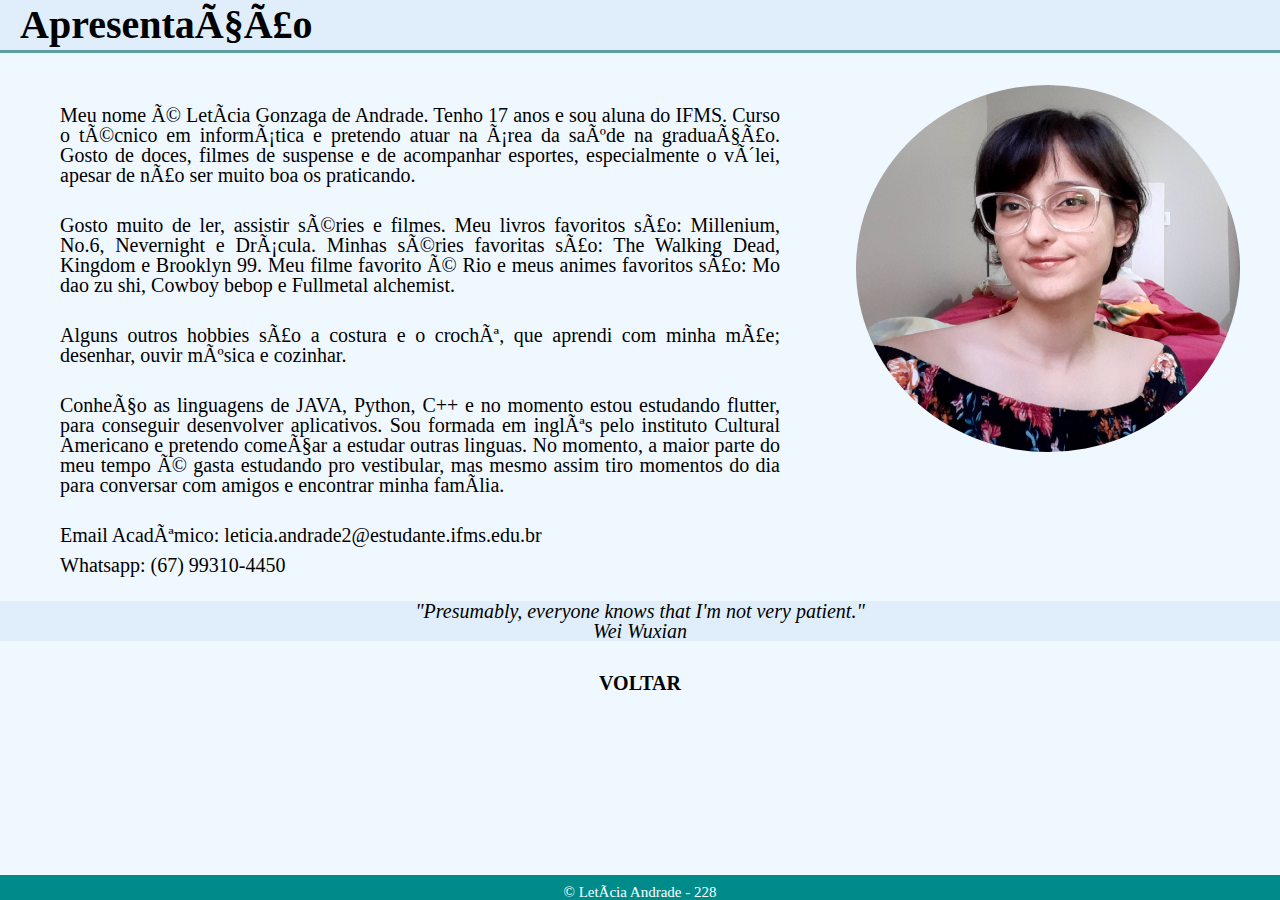
==== eu.html @ 9196d470 "adição do projeto" ====
<!DOCTYPE html>
<html lang="pt-br">

    <head>
        <meta charset="utf-g"/>

        <title> Sobre mim </title>

        <link rel="stylesheet" href="reset.css">
        <link rel="stylesheet" href="eu.css"/>
        

    </head>

    <body>

        <header class="cabecalho"> <strong> Apresentação</strong> </header>
        
       <div>
           <main>
                <br>
                <br>

                <img class="imagemEu" src="eu.jpg" ALIGN="right">
                  <p class="paragrafo">
                      <br>
                      Meu nome é Letícia Gonzaga de Andrade. Tenho 17 anos e sou aluna do 
                      IFMS. Curso o técnico em informática e pretendo atuar na área da saúde 
                      na graduação. Gosto de doces, filmes de suspense e de acompanhar esportes, especialmente
                      o vôlei, apesar de não ser muito boa os praticando.  
                  </p>
                  
                  <p class="paragrafo">
                    Gosto muito de ler, assistir séries e filmes. Meu livros
                    favoritos são: Millenium, No.6, Nevernight e Drácula. Minhas séries 
                    favoritas são: The Walking Dead, Kingdom e Brooklyn 99. Meu filme favorito é Rio e 
                    meus animes favoritos são: Mo dao zu shi, Cowboy bebop e Fullmetal alchemist.
                  </p>

                  <p class="paragrafo">
                    Alguns outros hobbies são a costura e o crochê, que aprendi com minha mãe;
                    desenhar, ouvir música e cozinhar.
                  </p>

                  <p class="paragrafo">
                    Conheço as linguagens de JAVA, Python, C++ e no momento estou estudando flutter, para 
                    conseguir desenvolver aplicativos. Sou formada em inglês pelo instituto Cultural Americano 
                    e pretendo começar a estudar outras linguas. No momento, a maior parte do meu tempo é gasta 
                    estudando pro vestibular, mas mesmo assim tiro momentos do dia para conversar com amigos e 
                    encontrar minha família.
                  </p>

                  <p class="paragrafoEspecial">
                      Email Acadêmico: leticia.andrade2@estudante.ifms.edu.br
                  </p>
                  <p class="paragrafoEspecial">
                    Whatsapp: (67) 99310-4450
                  </p>
                  <br>

                </main>           
        </div>
        
        <p class = "quote">
             "Presumably, everyone knows that I'm not very patient."
                <br>
                Wei Wuxian
           
        </p>
        <br>
        <br>
        <nav class="menu">    
            <ul>
                    <li>
                            <a class="itemMenu" href="index.html"> Voltar </a>                  
                    </li>
                    <br>
            </ul>
        </nav>
        <br>
        <br>
     

        <footer class="rodape">
           &copy; Letícia Andrade - 228
        </footer>

        </body>

</html>
---- eu.css ----
body{
    background-color:aliceblue;
    text-align:justify;
}

.subtitulo{
    border-bottom:solid cadetblue;
    margin: 2px;
    background-color: rgba(221, 237, 250, 0.863);
}

.cabecalho{
    font-size: 40px;
    font-weight: bolder;
    background-color: rgba(221, 237, 250, 0.863);
    border-bottom: solid cadetblue;
    padding: 5px;
    padding-left: 20px;
}

.paragrafo{
    font-size: 20px;
    text-align: justify;
    margin-left: 60px;
    margin-right: 500px;
    margin-bottom: 30px;
   
}
.paragrafoEspecial{
    font-size: 20px;
    text-align: justify;
    margin-left: 60px;
    margin-right: 500px;
    margin-bottom: 10px;
   
}

.imagemEu{
    width: 30%;
    border-radius: 100%;
    margin-right: 40px;
    display: inline;
    
}

.quote{
    text-align: center;
    font-style: italic;
    font-size: 20px;
    background-color: rgba(221, 237, 250, 0.863);
}


.menu li{
    text-align: center;
}

.itemMenu{
    text-transform: uppercase;
    color: black;
    font-weight: bold;
    font-size: 20px;
    display: inline-block;

}

a{
    text-decoration: none;
    color: black;
}

a:hover{
    color: cadetblue;
    background-color: rgba(221, 237, 250, 0.863);
    font-weight: bolder;
    padding: 4px;
}

.rodape{
    font-size: 15px;
    text-align: center;
    color: white;
    background-color: darkcyan;
    padding-top: 10px;
    bottom: 0px;
    position: fixed;
    width: 100%;
}
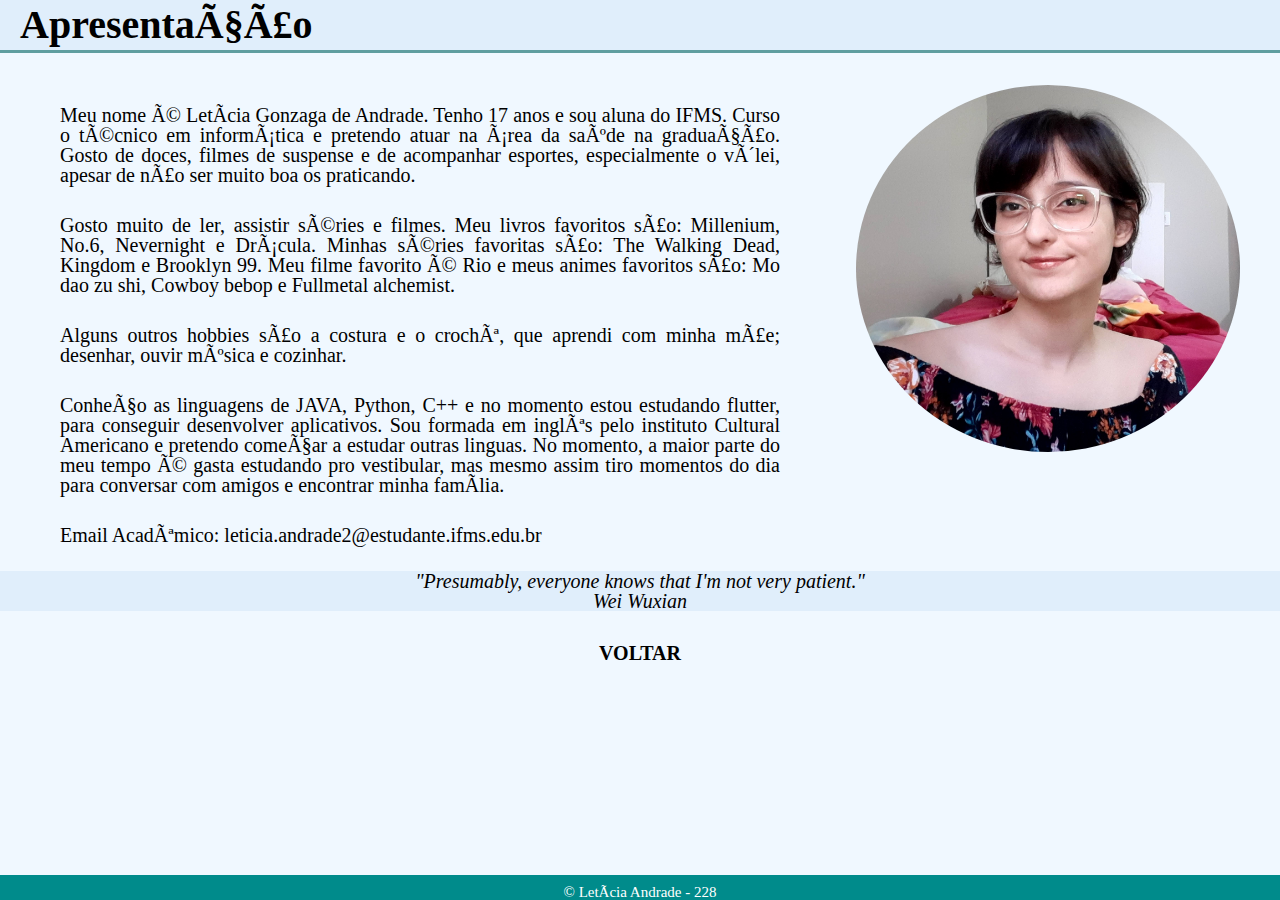
==== commit 59b56f01: "Update eu.html" ====
--- a/eu.html
+++ b/eu.html
@@ -53,9 +53,6 @@
                   <p class="paragrafoEspecial">
                       Email Acadêmico: leticia.andrade2@estudante.ifms.edu.br
                   </p>
-                  <p class="paragrafoEspecial">
-                    Whatsapp: (67) 99310-4450
-                  </p>
                   <br>
 
                 </main>           
@@ -87,4 +84,4 @@
 
         </body>
 
-</html>+</html>
